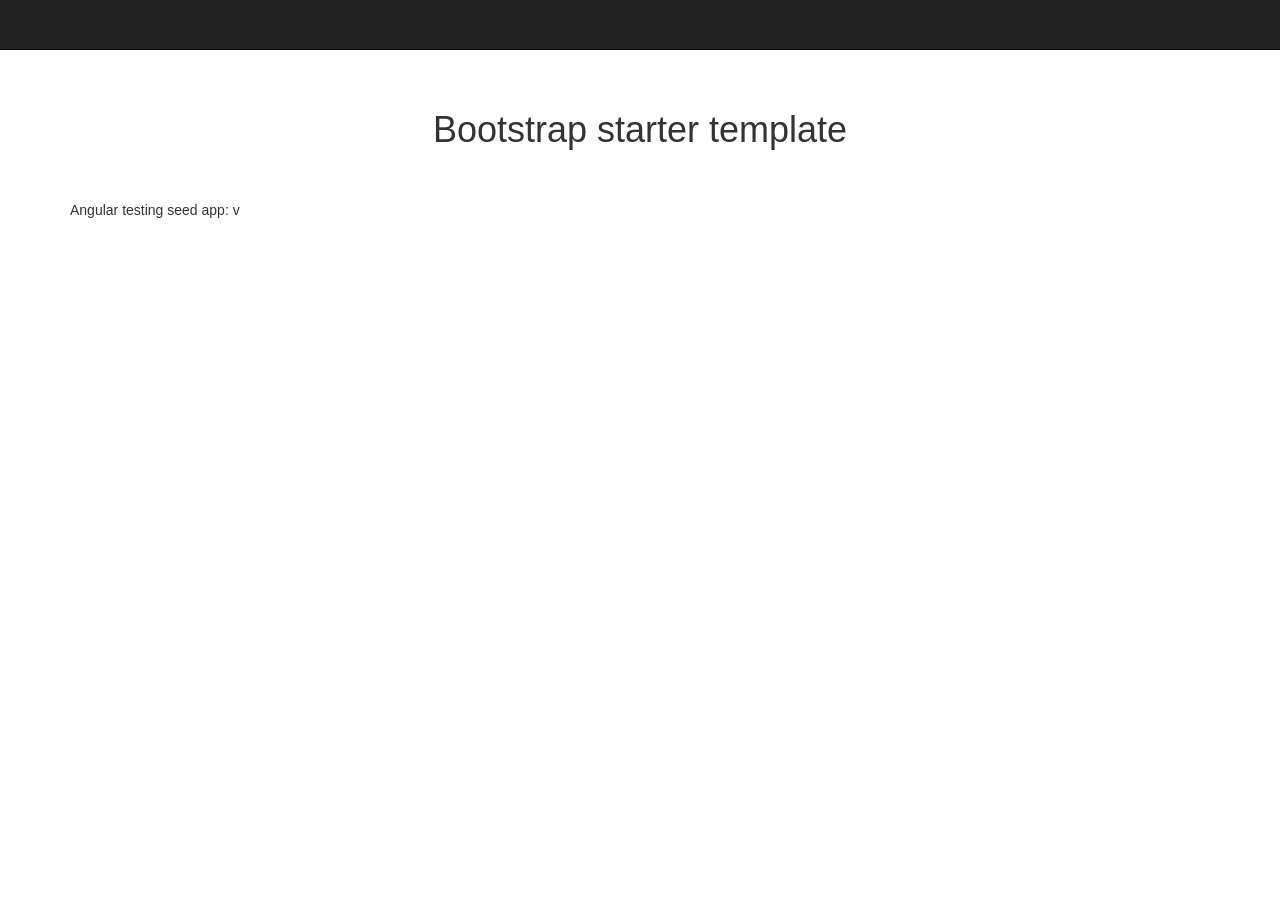
==== app/index.html @ e94a26dc "implemented angularfire controller" ====
<!DOCTYPE html>
<html lang="en" ng-app="myApp">
  <head>
    <meta charset="utf-8">
    <meta http-equiv="X-UA-Compatible" content="IE=edge">
    <meta name="viewport" content="width=device-width, initial-scale=1.0">
    <meta name="description" content="">
    <meta name="author" content="">

    <title>Starter Template for Bootstrap</title>

    <!-- Bootstrap core CSS -->
    <link rel="stylesheet" href="//netdna.bootstrapcdn.com/bootstrap/3.0.3/css/bootstrap.min.css">

    <!-- Custom styles for this template -->
    <link rel="stylesheet" href="css/app.css"/>

    <!-- Just for debugging purposes. Don't actually copy this line! -->
    <!--[if lt IE 9]><script src="../../docs-assets/js/ie8-responsive-file-warning.js"></script><![endif]-->

    <!-- HTML5 shim and Respond.js IE8 support of HTML5 elements and media queries -->
    <!--[if lt IE 9]>
      <script src="https://oss.maxcdn.com/libs/html5shiv/3.7.0/html5shiv.js"></script>
      <script src="https://oss.maxcdn.com/libs/respond.js/1.3.0/respond.min.js"></script>
    <![endif]-->
    
    <script src="https://code.jquery.com/jquery-1.10.2.min.js"></script>
    <script src="//netdna.bootstrapcdn.com/bootstrap/3.0.3/js/bootstrap.min.js"></script>
    <script src="lib/angular/angular.js"></script>
    <script src="lib/angular/angular-route.js"></script>
    <script src="//cdn.firebase.com/v0/firebase.js"></script>
    <script src="//cdn.firebase.com/libs/angularfire/0.5.0/angularfire.min.js"></script>
  </head>

  <body>

    <div class="navbar navbar-inverse navbar-fixed-top" role="navigation">
      <div class="container" ng-cloak>
        <div class="navbar-header">
          <button type="button" class="navbar-toggle" data-toggle="collapse" data-target=".navbar-collapse">
            <span class="sr-only">Toggle navigation</span>
            <span class="icon-bar"></span>
            <span class="icon-bar"></span>
            <span class="icon-bar"></span>
          </button>
          <a class="navbar-brand" href="#">Project name</a>
        </div>
        <div class="collapse navbar-collapse">
          <ul id="navbar" class="nav navbar-nav">
            <li id="view1" class="active"><a href="#/view1">View 1</a></li>
            <li id="view2"><a href="#/view2">View 2</a></li>
            <li id="todos"><a href="#/todos">Todos</a></li>
          </ul>
        </div><!--/.nav-collapse -->
      </div>
    </div>

    <div class="container">

      <div class="starter-template">
        <h1>Bootstrap starter template</h1>
      </div>
      <div ng-view></div>
      <div>Angular testing seed app: v<span app-version></span></div>
    </div><!-- /.container -->


    <!-- Bootstrap core JavaScript
    ================================================== -->
    <!-- Placed at the end of the document so the pages load faster -->
    <script src="js/app.js"></script>
    <script src="js/services.js"></script>
    <script src="js/controllers.js"></script>
    <script src="js/filters.js"></script>
    <script src="js/directives.js"></script>
  </body>
</html>
---- app/css/app.css ----
/* app css stylesheet */
body {
  padding-top: 50px;
}
.starter-template {
  padding: 40px 15px;
  text-align: center;
}
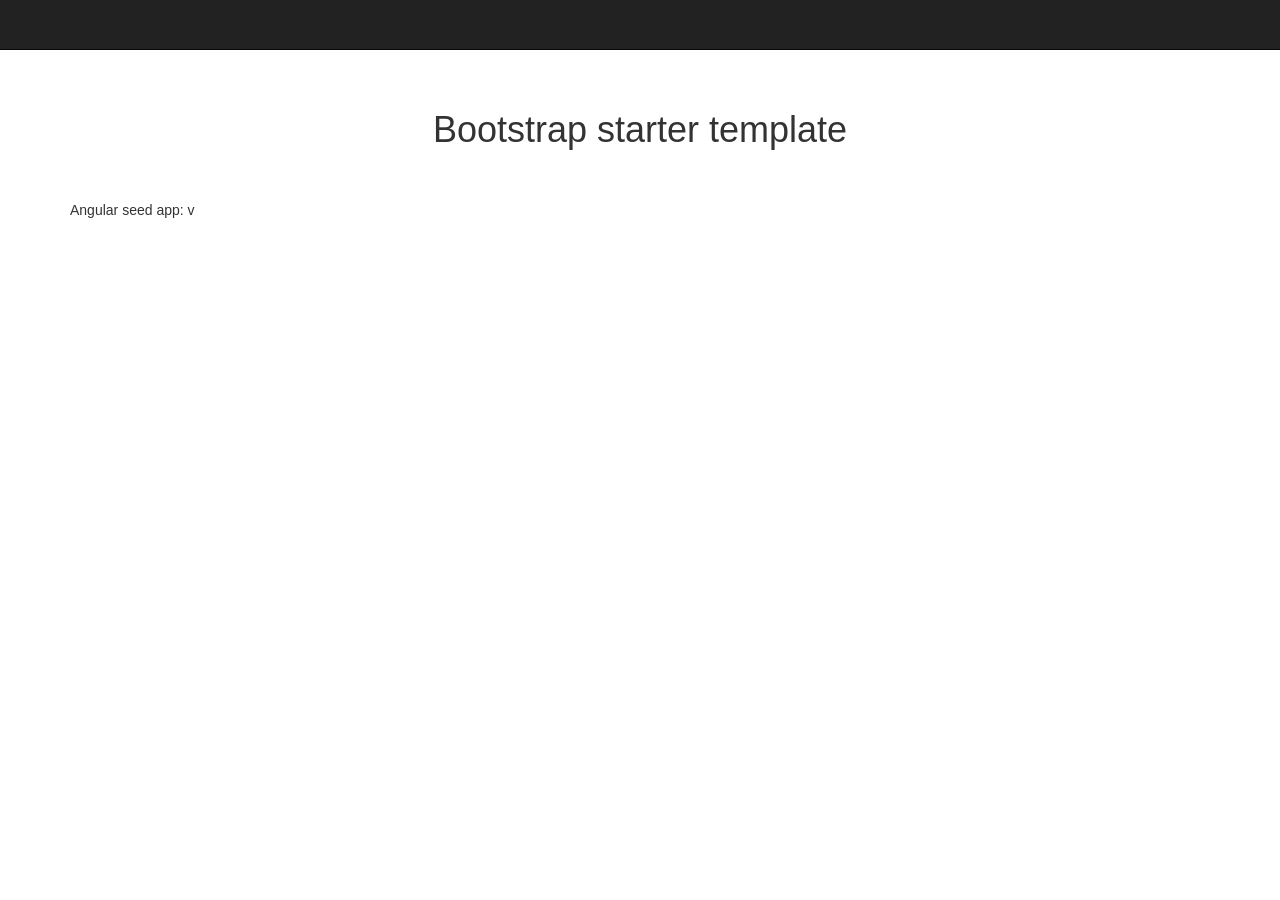
==== commit 524a3cba: "test update" ====
--- a/app/index.html
+++ b/app/index.html
@@ -24,13 +24,6 @@
       <script src="https://oss.maxcdn.com/libs/html5shiv/3.7.0/html5shiv.js"></script>
       <script src="https://oss.maxcdn.com/libs/respond.js/1.3.0/respond.min.js"></script>
     <![endif]-->
-    
-    <script src="https://code.jquery.com/jquery-1.10.2.min.js"></script>
-    <script src="//netdna.bootstrapcdn.com/bootstrap/3.0.3/js/bootstrap.min.js"></script>
-    <script src="lib/angular/angular.js"></script>
-    <script src="lib/angular/angular-route.js"></script>
-    <script src="//cdn.firebase.com/v0/firebase.js"></script>
-    <script src="//cdn.firebase.com/libs/angularfire/0.5.0/angularfire.min.js"></script>
   </head>
 
   <body>
@@ -62,13 +55,19 @@
         <h1>Bootstrap starter template</h1>
       </div>
       <div ng-view></div>
-      <div>Angular testing seed app: v<span app-version></span></div>
+      <div>Angular seed app: v<span app-version></span></div>
     </div><!-- /.container -->
 
 
     <!-- Bootstrap core JavaScript
     ================================================== -->
     <!-- Placed at the end of the document so the pages load faster -->
+    <script src="https://code.jquery.com/jquery-1.10.2.min.js"></script>
+    <script src="//netdna.bootstrapcdn.com/bootstrap/3.0.3/js/bootstrap.min.js"></script>
+    <script src="lib/angular/angular.js"></script>
+    <script src="lib/angular/angular-route.js"></script>
+    <script src="//cdn.firebase.com/v0/firebase.js"></script>
+    <script src="//cdn.firebase.com/libs/angularfire/0.5.0/angularfire.min.js"></script>
     <script src="js/app.js"></script>
     <script src="js/services.js"></script>
     <script src="js/controllers.js"></script>
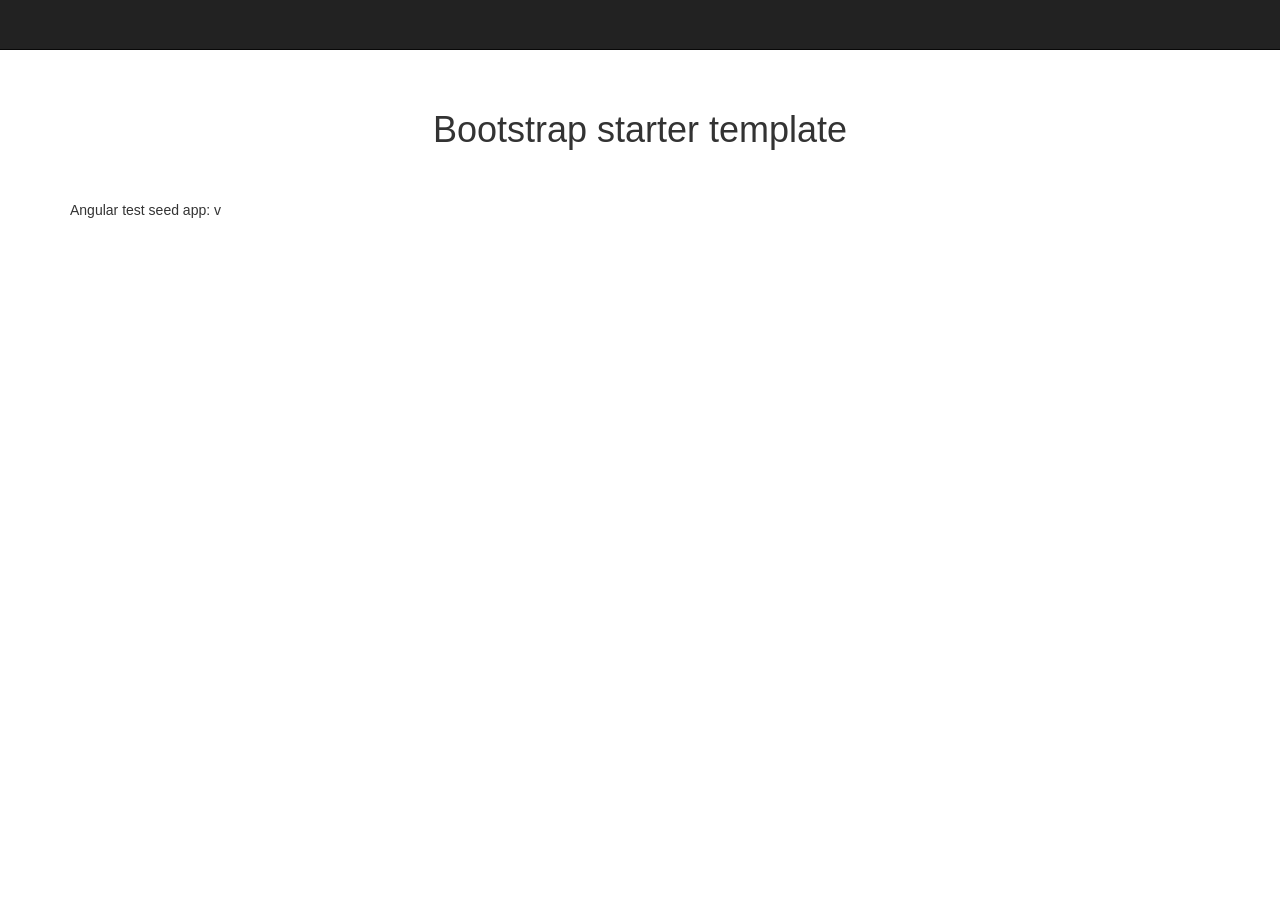
==== commit a2643305: "test update" ====
--- a/app/index.html
+++ b/app/index.html
@@ -55,7 +55,7 @@
         <h1>Bootstrap starter template</h1>
       </div>
       <div ng-view></div>
-      <div>Angular seed app: v<span app-version></span></div>
+      <div>Angular test seed app: v<span app-version></span></div>
     </div><!-- /.container -->
 
 
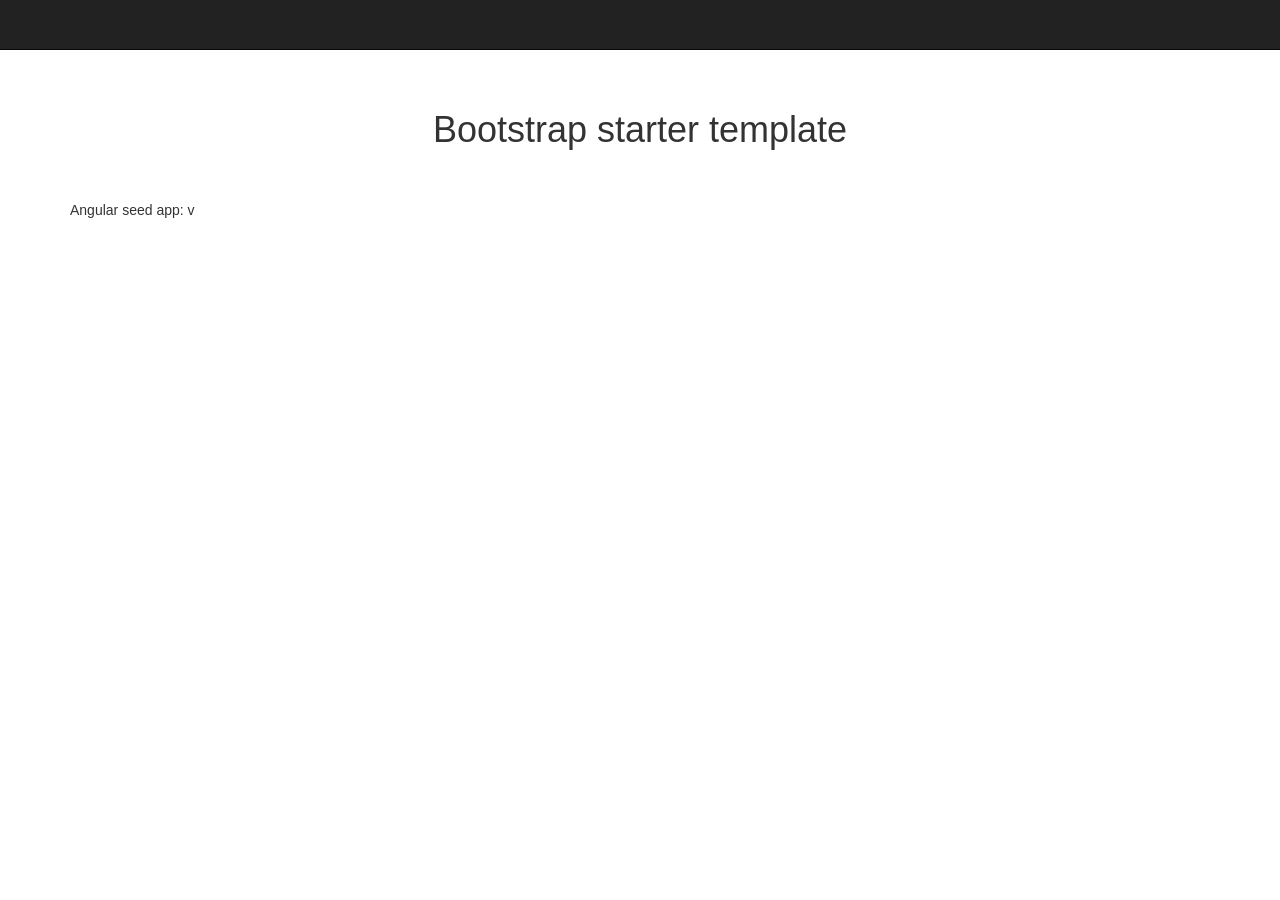
==== commit 8870bc3b: "test update" ====
--- a/app/index.html
+++ b/app/index.html
@@ -55,7 +55,7 @@
         <h1>Bootstrap starter template</h1>
       </div>
       <div ng-view></div>
-      <div>Angular test seed app: v<span app-version></span></div>
+      <div>Angular seed app: v<span app-version></span></div>
     </div><!-- /.container -->
 
 
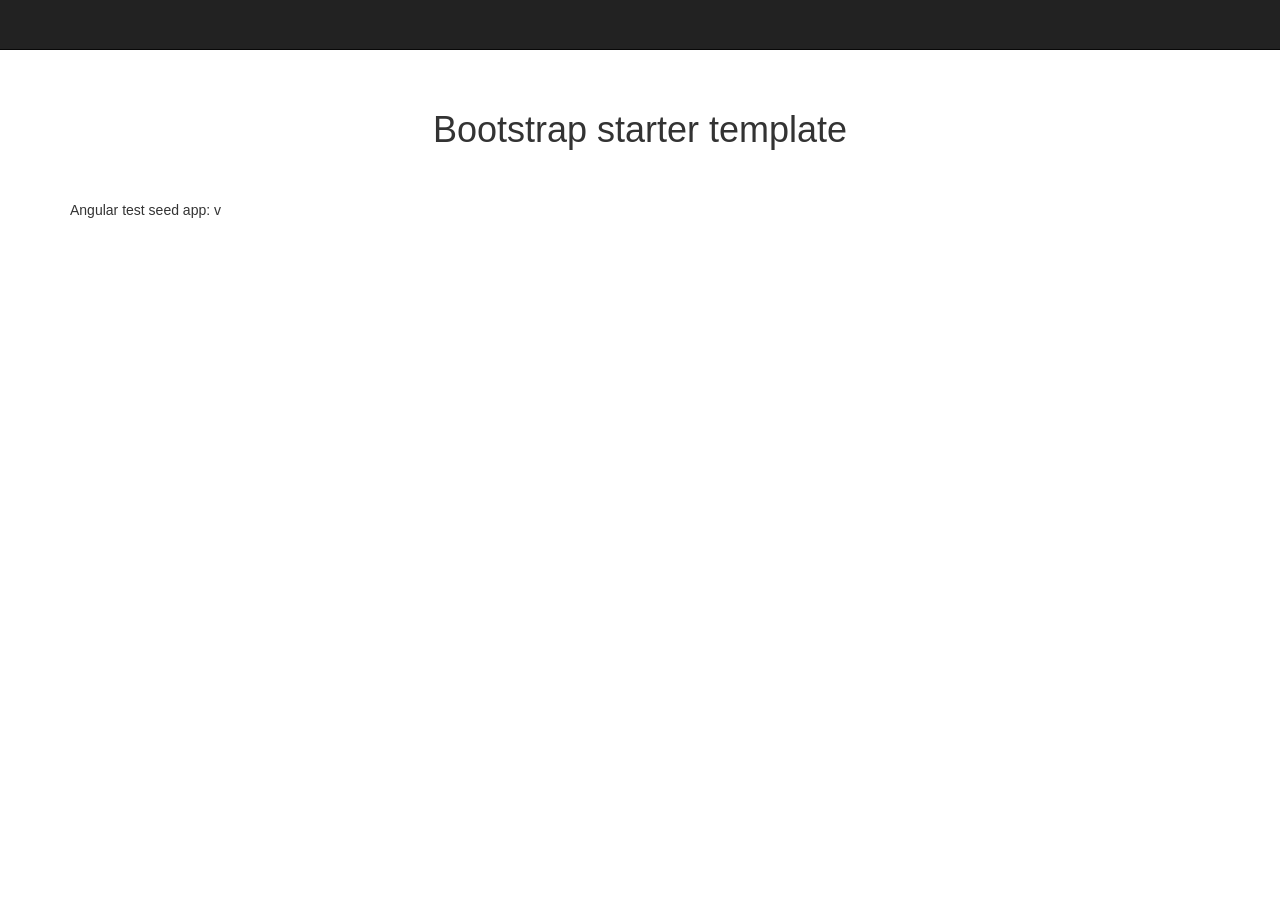
==== commit 5da40819: "test update" ====
--- a/app/index.html
+++ b/app/index.html
@@ -55,7 +55,7 @@
         <h1>Bootstrap starter template</h1>
       </div>
       <div ng-view></div>
-      <div>Angular seed app: v<span app-version></span></div>
+      <div>Angular test seed app: v<span app-version></span></div>
     </div><!-- /.container -->
 
 
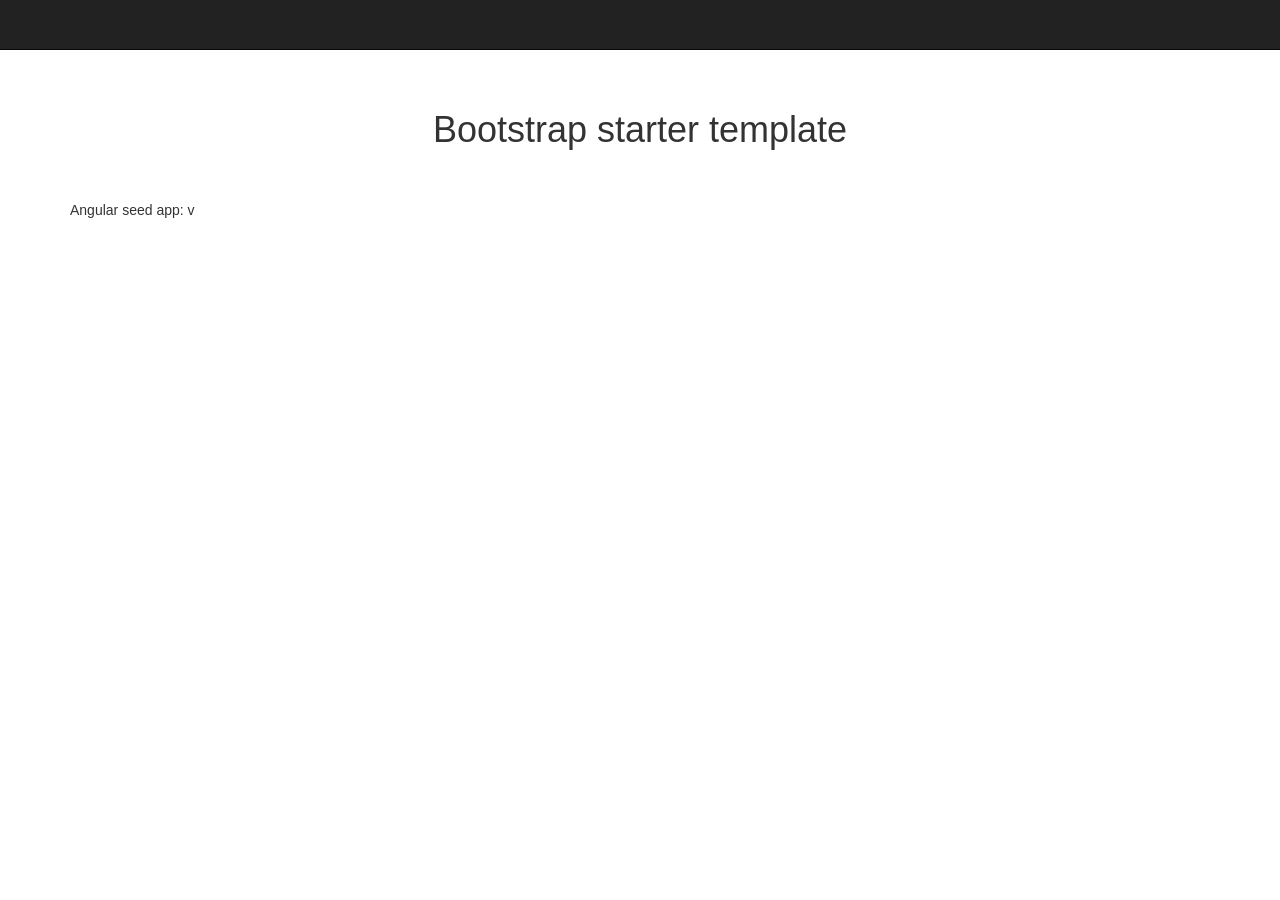
==== commit 43aa7f30: "test update" ====
--- a/app/index.html
+++ b/app/index.html
@@ -55,7 +55,7 @@
         <h1>Bootstrap starter template</h1>
       </div>
       <div ng-view></div>
-      <div>Angular test seed app: v<span app-version></span></div>
+      <div>Angular seed app: v<span app-version></span></div>
     </div><!-- /.container -->
 
 
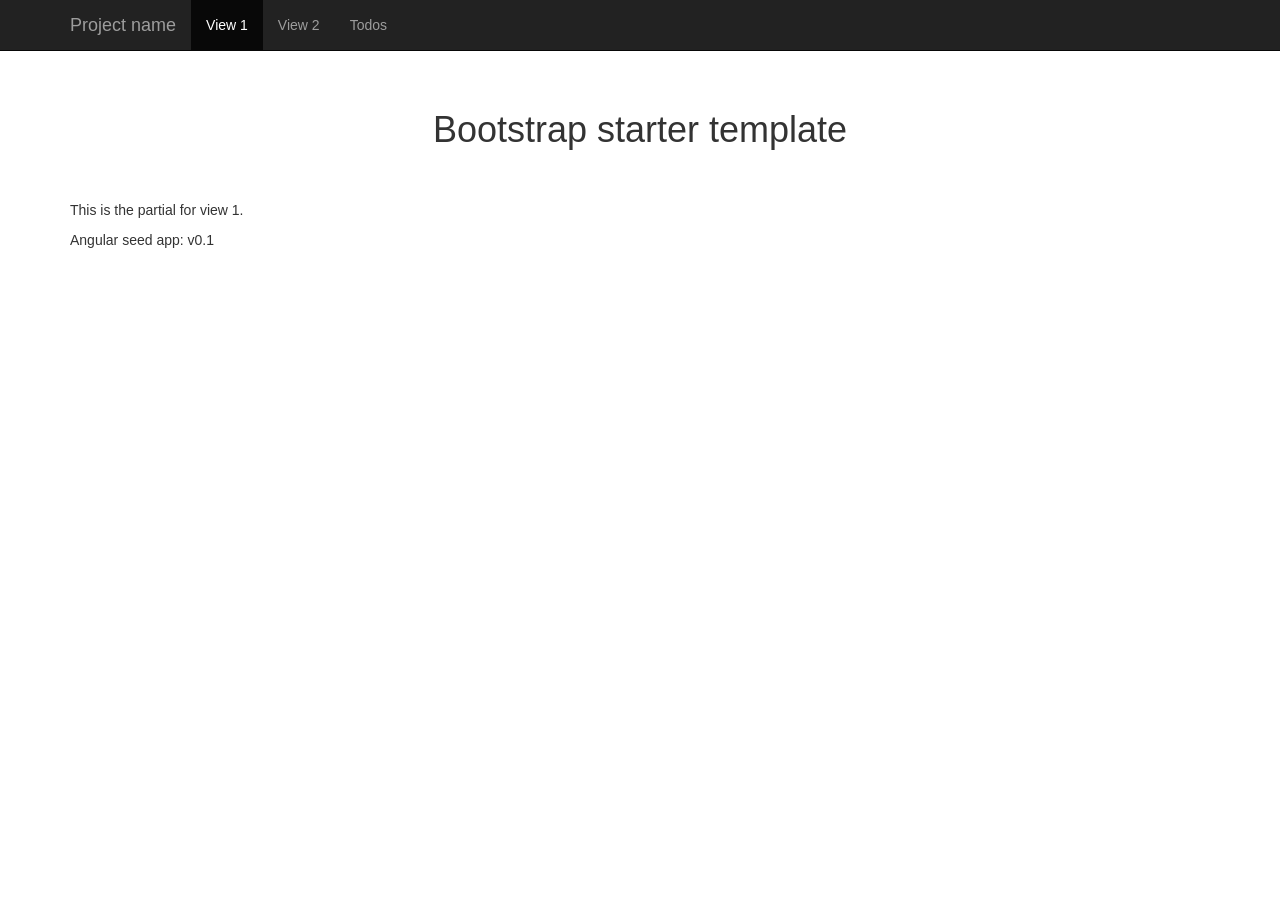
==== commit ebb87daf: "updated tests" ====
--- a/app/index.html
+++ b/app/index.html
@@ -66,8 +66,8 @@
     <script src="//netdna.bootstrapcdn.com/bootstrap/3.0.3/js/bootstrap.min.js"></script>
     <script src="lib/angular/angular.js"></script>
     <script src="lib/angular/angular-route.js"></script>
-    <script src="//cdn.firebase.com/v0/firebase.js"></script>
-    <script src="//cdn.firebase.com/libs/angularfire/0.5.0/angularfire.min.js"></script>
+    <script src="lib/firebase.js"></script>
+    <script src="lib/angularfire.min.js"></script>
     <script src="js/app.js"></script>
     <script src="js/services.js"></script>
     <script src="js/controllers.js"></script>
